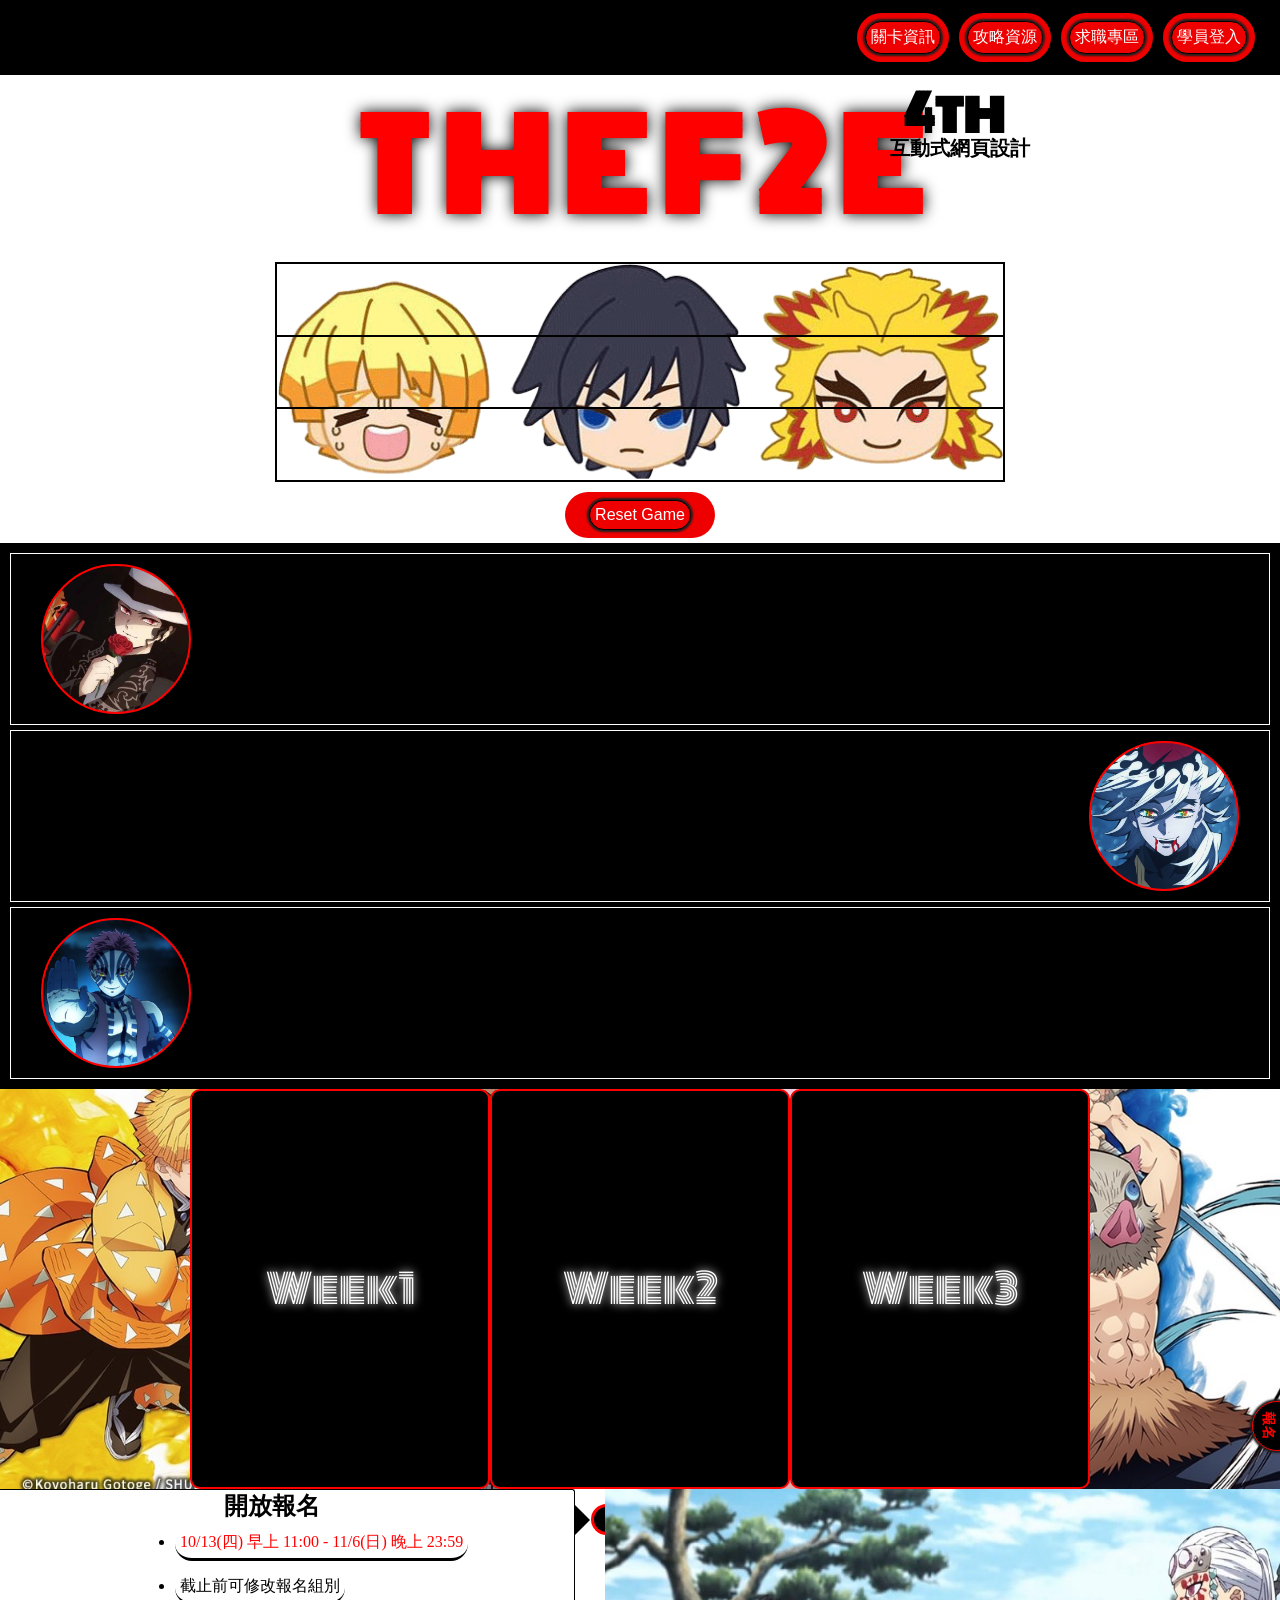
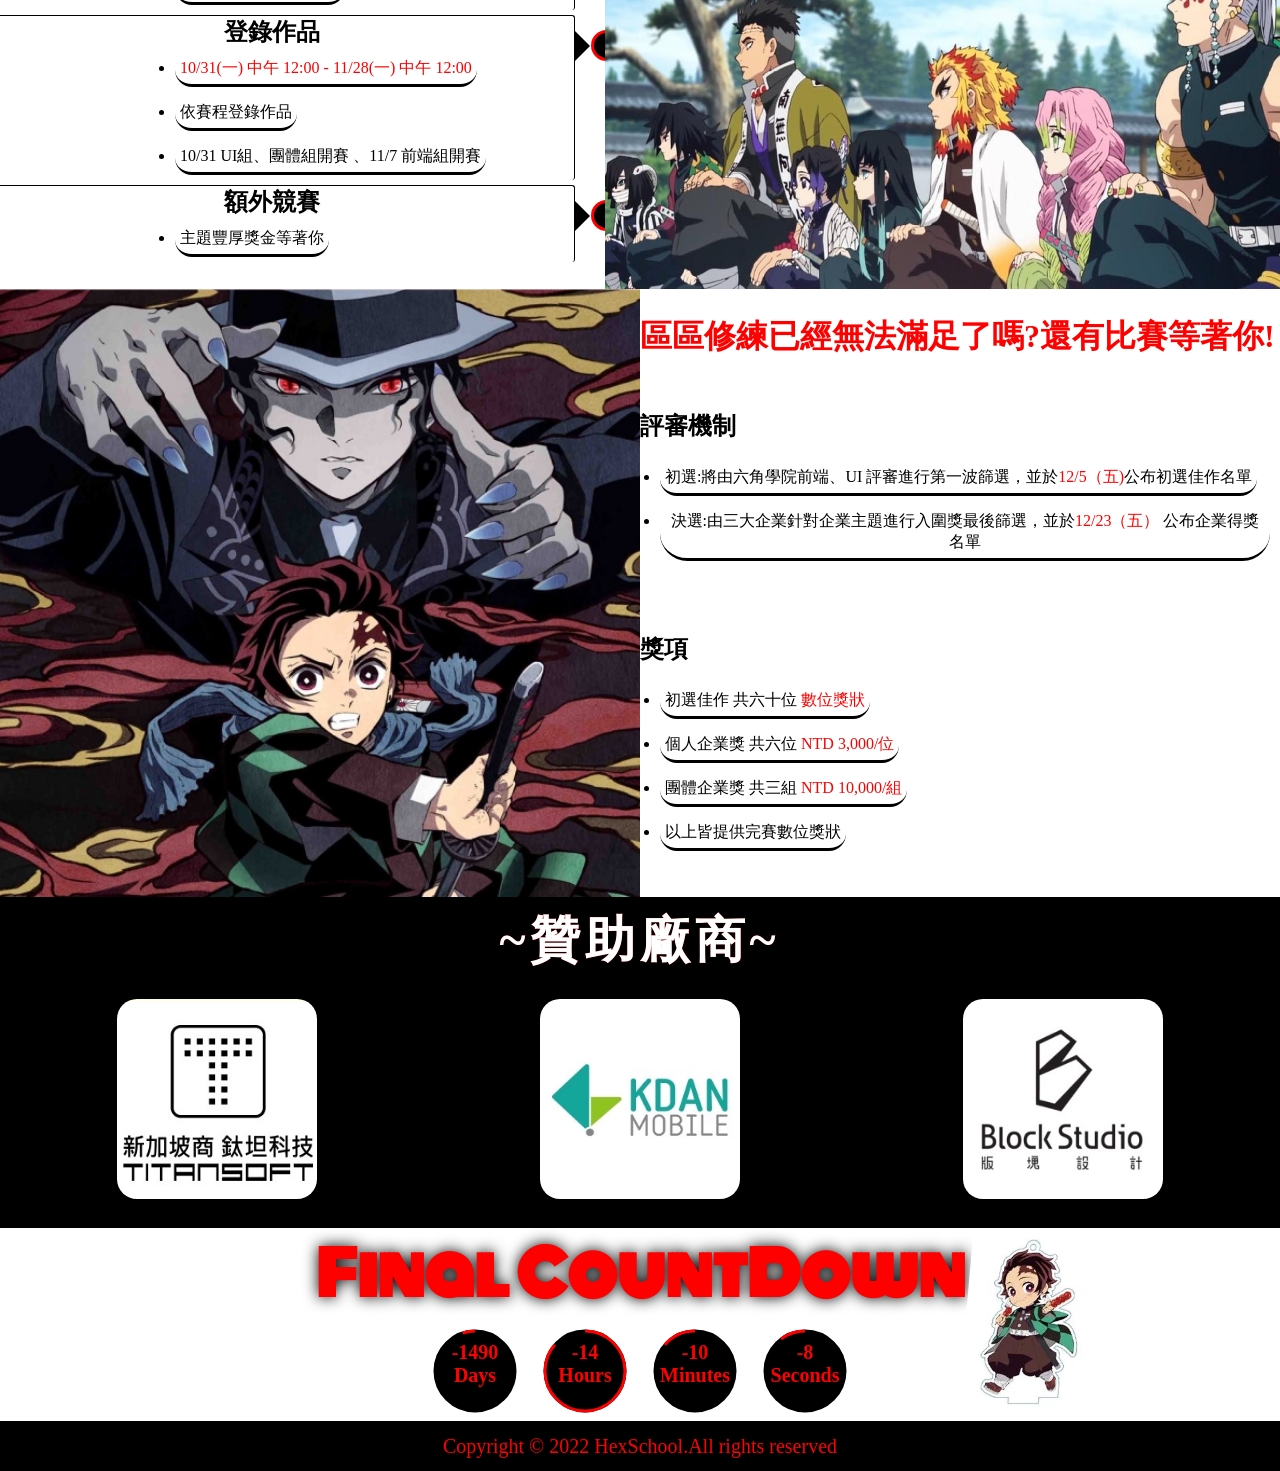
==== theF2e/index.html @ d6f0959e "newVersion" ====
<!DOCTYPE html>
<html lang="en">
<head>
  <meta charset="UTF-8">
  <meta http-equiv="X-UA-Compatible" content="IE=edge">
  <meta name="viewport" content="width=device-width, initial-scale=1.0">
  <link rel="preconnect" href="https://fonts.googleapis.com">
  <link rel="preconnect" href="https://fonts.gstatic.com" crossorigin>
  <link href="https://fonts.googleapis.com/css2?family=Monoton&display=swap" rel="stylesheet">
  <link rel="stylesheet" href="./deskTop.css">
  <link rel="stylesheet" href="./phone.css">
  <title>Document</title>
</head>
<div class="nav">
  <div class="nav-ul">
    <ul>
      <li><button>關卡資訊</button></li>
      <li><button>攻略資源</button></li>
      <li><button>求職專區</button></li>
      <li><button>學員登入</button></li>
    </ul>
  </div>
</div>
<div class="container">
  <h2 class="wave">
    <span>T</span>
    <span>H</span>
    <span>E</span>
    <span>F</span>
    <span>2</span>
    <span>E</span>
  </h2>
  <h3 class="wave-h3">4th</h3>
  <h4 class="wave-h4">互動式網頁設計</h4>
</div>
<div class="gameBox">
  <label for="chk1">
    <input type="checkbox" class="checkbox" id="chk1">
    <i data-chk="chk1"></i>
  </label>
  <label for="chk2">
    <input type="checkbox" class="checkbox" id="chk2">
    <i data-chk="chk1"></i>
  </label>
  <label for="chk3">
    <input type="checkbox" class="checkbox" id="chk3">
    <i data-chk="chk1"></i>
  </label>
</div>
<div class="resetBox">
  <button class="reset">Reset Game</button>
</div>
<div class="containerTwo">
  <div class="talkBox">
    <div class="talkOne"></div>
      <h5 class="txtOne" >
        <span>羨</span> 
        <span>慕</span>
        <span>別</span> 
        <span>人</span> 
        <span>的</span> 
        <span>酷</span> 
        <span>酷</span> 
        <span>網</span> 
        <span>頁</span> 
        <span>動</span> 
        <span>畫</span> 
        <span>?</span>
      </h5>
      <span class="timeRightOne">12:35</span>
  </div>
  <div class="talkBoxTwo">
    <span class="timeRightTwo">12:40</span>
    <h5 class="txtTwo" >
      <span>滿</span> 
      <span>足</span>
      <span>不</span> 
      <span>了</span> 
      <span>同</span> 
      <span>事</span> 
      <span>的</span> 
      <span>許</span> 
      <span>願</span> 
      <span>?</span> 
    </h5><div class="talkTwo"></div>  
  </div>
  <div class="talkBoxThree">
    <div class="talkThree"></div>
    <h5 class="txtThree">
      <span>動</span>
      <span>畫</span>
      <span>技</span>
      <span>能</span>
      <span>樹</span>
      <span>太</span>
      <span>雜</span>
      <span>無</span>
      <span>法</span>
      <span>下</span>
      <span>手</span>
      <span>?</span>
      </h5>
      <span class="timeRightThree">12:45</span>
  </div>
</div>
<div class="containerFour">
    <div class="cardContainer">
      <div class="cover">
        Week1
      </div>
      <div class="back">
        <h4>The F2e 活動網站設計</h4>
        <p>標籤:視差滾動</p>
        <p>贊助商:版塊設計</p>
      </div>
    </div>
    <div class="cardContainer">
      <div class="cover">
        Week2
      </div>
      <div class="back">
        <h4>今晚，我想來點點簽</h4>
        <p>標籤:Canvas</p>
        <p>贊助商:凱鈿行動科技</p>
      </div>
    </div>

    <div class="cardContainer">
      <div class="cover">
        Week3
      </div>
      <div class="back">
        <h4>Scrum新手村</h4>
        <p>標籤:Js Draggable</p>
        <p>贊助商:鈦坦科技</p>
      </div>
    </div>
</div>
<div class="containerFive">
  <div class="fiveBox">
    <div class="imgBox"><img src="./img/ea6580.jpg" alt=""></div>
    <div class="fiveTimeLine">
      <div class="fiveContainer fiveRight">
        <div class="fiveContent">
          <h3>開放報名</h3>
          <ul>
            <li><span>10/13(四) 早上 11:00 - 11/6(日) 晚上 23:59</span></li>
            <li>截止前可修改報名組別</li>
          </ul>
        </div>
      </div>
      <div class="fiveContainer fiveRight">
        <div class="fiveContent">
          <h3>登錄作品</h3>
          <ul>
            <li><span> 10/31(一) 中午 12:00 - 11/28(一) 中午 12:00</span></li>
            <li>依賽程登錄作品</li>
            <li>10/31 UI組、團體組開賽 、11/7 前端組開賽 </li>
          </ul>
        </div>
      </div>
      <div class="fiveContainer fiveRight">
        <div class="fiveContent">
          <h3>額外競賽</h3>
          <ul>
            <li>主題豐厚獎金等著你</li>
          </ul>
        </div>
      </div>

    </div>
  </div>
</div>
<div class="containerSix">
  <div class="sixBox">
    <img src="./img/5111.png" alt="">
    <div class="sixTitle">
      <h2>區區修練已經無法滿足了嗎?還有比賽等著你!</h2>
      <div class="sixBoxTitle">
        <h3>評審機制</h3>
        <ul>
          <li>初選:將由六角學院前端、UI 評審進行第一波篩選，並於<span>12/5（五)</span>公布初選佳作名單</li>
          <li>決選:由三大企業針對企業主題進行入圍獎最後篩選，並於<span>12/23（五）</span> 公布企業得獎名單</li>
        </ul>
      </div>
      <div class="sixBoxTitleTwo">
        <h3>獎項</h3>
        <ul>
          <li>初選佳作 共六十位 <span> 數位獎狀</span> </li>
          <li>個人企業獎 共六位 <span> NTD 3,000/位</span> </li>
          <li>團體企業獎 共三組 <span> NTD 10,000/組</span> </li>
          <li>以上皆提供完賽數位獎狀</li>
        </ul>
      </div>
    </div>
    
  </div>
  
</div>
<div class="containerSeven">
  <h2 class="SevenH2">~贊助廠商~</h2>
  <div class="box">
    <div class="cardBox1">
      <!-- <h5>鈦坦科技</h5> -->
      <div class="smallCard1"><a href="https://titansoft.com/tw"><img src="./img/167.jpg" alt=""></a></div>
    </div>
    <div class="cardBox2">
      <div class="smallCard2"><a href="https://www.kdanmobile.com/zh-tw/aboutus"><img src="./img/168.jpg" alt=""></a></div>
    </div>
    <div class="cardBox3">
      <div class="smallCard3"><a href="https://blockstudio.tw/"><img src="./img/166.jpg" alt=""></a></div>
    </div>
  </div>
</div>
<div class="containerEight">
  <h2 class="eightH2">Final CountDown</h2>
  <div class="time">
    <div class="circle">
      <svg>
        <circle cx="50" cy="50" r="40" stroke="#000" stroke-width="3" fill="#000"></circle>
        <circle cx="50" cy="50" r="40" stroke="#ff0000" stroke-width="3" fill="#000" id="dd"></circle>
      </svg>
      <div class="days" id="timeTotol" ></div>
    </div>
    <div class="circle">
      <svg>
        <circle cx="50" cy="50" r="40" stroke="#000" stroke-width="3" fill="#000"></circle>
        <circle cx="50" cy="50" r="40" stroke="#ff0000" stroke-width="3" fill="#000" id="hh"></circle>
      </svg>
      <div class="hours" id="timeTotol" ></div>
    </div>
    <div class="circle">
      <svg>
        <circle cx="50" cy="50" r="40" stroke="#000" stroke-width="3" fill="#000"></circle>
        <circle cx="50" cy="50" r="40" stroke="#ff0000" stroke-width="3" fill="#000" id="mm"></circle>
      </svg>
      <div class="minutes" id="timeTotol" ></div>
    </div>
    <div class="circle">
      <svg>
        <circle cx="50" cy="50" r="40" stroke="#000" stroke-width="3" fill="#000"></circle>
        <circle cx="50" cy="50" r="40" stroke="#ff0000" stroke-width="3" fill="#000" id="ss"></circle>
      </svg>
      <div class="seconds" id="timeTotol" ></div>
    </div>
  </div>
  <div class="eightImg"></div>
  <div class="signUp"><button><a href="">註冊報名</a></button></div>
</div>
<div class="container-foot"><span>Copyright © 2022 HexSchool.All rights reserved</span></div>
<body>
  <script src="index.js"></script>
</body>
</html>
---- theF2e/deskTop.css ----
*{
  padding: 0;
  margin: 0;
  box-sizing: border-box;
  border: 0;
}
/*nav */
.nav{
  background: rgb(0, 0, 0);
  width: 100%;
}
/* 清除浮動 */
.nav::after{
 content: '';
 display: table;
 clear: both;

}
.nav-ul{
  width: 35%;
  float: right;
  padding: 8px;
}
ul{
  width: 100%;
  display: flex;
  justify-content: center;
  align-items: center;
}
li{
  background: #ee0000;
  padding: 5px;
  list-style: none;
  text-align: center;
  margin: 5px;
  border-radius: 50px;
}
button{
  font-size: 16px;
  background: #ee0000;
  padding: 5px;
  margin: 3px;
  color: white;
  border: #000 1px solid;
  border-radius: 50px;
  cursor: pointer;
  box-shadow: 0px 0px 2px 2px rgb(31, 31, 31);
  outline: none;
}
button:hover{
  background: #ff0000;
}
button:active{
  background: #ff0000;
  box-shadow: 0px 0px 3px 3px rgb(40, 40, 40);
  transform: translateY(1px);
}
/* title */
.container{
  position: relative;
  width: 100%;
  display: flex;
  justify-content: center;
  align-items: center;
}
.wave{
  font-size: 120px;
  font-family: 'Monoton', cursive;
  text-align: center;
  color: #ff0000;
  text-shadow: 0px 0px 15px #000;
}
.wave-h3{
  position: absolute;
  right: 275px;
  top: 0px;
  font-size: 50px;
  font-family: 'Monoton', cursive;
  color: #000;
}
.wave-h4{
  position: absolute;
  top: 60px;
  right: 250px;
  font-family: cursive;
  font-size: 20px;
  color: #000;
}

.wave span{
  animation: title 4s  linear infinite;
}
.wave span:nth-child(1){
  animation-delay:0s;
}
.wave span:nth-child(2){
  animation-delay:0.25s;
}
.wave span:nth-child(3){
  animation-delay:0.5s;
}
.wave span:nth-child(4){
  animation-delay:0.75s;
}
.wave span:nth-child(5){
  animation-delay:1s;
}
.wave span:nth-child(6){
  animation-delay:1.25s;
}
@keyframes title{
 0%, 100%{
  /* filter: blur(1px); //filter屬性定義元素（通常是 <img>）的視覺效果（如模糊和飽和度） */
  color: #fff;
  
 }
 5%, 95%{
  /* filter: blur(0px); */
  color: #ff0000;
 }
}
/*gameBox */
.gameBox{
  position: relative;
  margin: 0px auto 10px;
  width: 730px;
  height: 220px;
  display: flex;
  justify-content: center;
  align-items: center;
  flex-direction: column;
  border: 1px solid #000;
}
.gameBox label{
  position: relative;
  width: 100%;
  height: 33.333%;
  border: 1px solid #000;
}
.gameBox label input[type="checkbox"]{
  position: relative;
  z-index: 10;
  /* -webkit-appearance:none; */
  appearance: none; /*改變按鈕和其他控件的外觀，使其類似於原生控件*/
}
.gameBox label i{
  position: absolute;
  top: 0;
  left: 0;
  width: 100%;
  height: 100%;
  background-size: 600px;
}
.gameBox label:nth-child(1) i{
  background: url(./img/5011.png);
  background-size: cover;
  animation: labelRun 0.4s steps(3) infinite ;
}
.gameBox label:nth-child(2) i{
  background: url(./img/5022.png);
  background-size: cover;
  animation: labelRun 0.2s steps(3) infinite;
}
.gameBox label:nth-child(3) i{
  background: url(./img/5033.png);
  background-size: cover;
  animation: labelRun 0.3s steps(3) infinite;
}
@keyframes labelRun{
  0%{
    background-position: 0px;
  }
  100%{
    background-position: 730px;
  }
}

/*  .gameBox label input:checked~i{ //選取有 title 屬性且以空格分隔的一個值等於 select 的元素。 */
/*    animation-play-state: paused; */
/*  } */
.resetBox{
  background: #ee0000;
  width: 150px;
  padding: 5px;
  margin: 5px auto;
  border-radius: 50px;
  display: flex;
  justify-content: center;
  align-items: center;
}

/*container-two */
.containerTwo{
  width: 100%;
  padding: 5px;
  position: relative;
  background: #000;
}

/* talkBox */
.containerTwo .talkBox{
  padding: 10px;
  margin: 5px;
  position: relative;
  display: flex;
  align-items: center;
  border: 1px #fff solid;
}
.containerTwo .talkBox .talkOne{
  width: 150px;
  height: 150px;
  background: url(./img/d1a52.jpg) no-repeat center center;
  background-size: cover;
  border-radius: 50%;
  border: #ff0000 2px solid;
  display: inline-block;
  margin: auto 20px;
}

.txtOne{
  margin: auto 10px;
  font-size: 3rem;
  position: relative;
}
.txtOne span{
  color: #fff;
  display: inline-block;
  overflow: hidden;
  width: 0ch;
  animation: textIn 0.1s ease-in-out forwards;
  animation-delay: var(--delay);
}
@keyframes textIn {
  from{
    width: 0ch;
  }
  to{
    width: 2ch;
  }
}
.timeRightOne{
  position: absolute;
  right: 20px;
  bottom: 20px;
  color: #fff;
  font-size: 20px;
  font-weight: bold;
}
/*talkBoxTwo */
.containerTwo .talkBoxTwo{
  padding: 10px;
  margin: 5px;
  position: relative;
  display: flex;
  align-items: center;
  justify-content: end;
  border: 1px #fff solid;
  
}
.containerTwo .talkBoxTwo .talkTwo{
  width: 150px;
  height: 150px;
  background: url(./img/d1a53.jpg) no-repeat center center;
  background-size: cover;
  border-radius: 50%;
  border: #ff0000 2px solid;
  display: inline-block;
  margin: auto 20px;
}

.txtTwo{
  margin: auto 10px;
  font-size: 3rem;
  position: relative;
  display: none;
}
.txtTwo span{
  color: #fff;
  display: inline-block;
  overflow: hidden;
  width: 0ch;
  animation: textInTwo 0.1s ease-in-out forwards;
  animation-delay: var(--delayTwo);
}
@keyframes textInTwo {
  from{
    width: 0ch;
  }
  to{
    width: 2ch;
  }
}
.timeRightTwo{
  position: absolute;
  left:20px;
  bottom: 20px;
  color: #fff;
  font-size: 20px;
  font-weight: bold;
}
/*talkBoxThree */
.containerTwo .talkBoxThree{
  padding: 10px;
  margin: 5px;
  position: relative;
  display: flex;
  align-items: center;
  border: 1px #fff solid;
  
}
.containerTwo .talkBoxThree .talkThree{
  width: 150px;
  height: 150px;
  background: url(./img/d1a54.jpg) no-repeat center center;
  background-size: cover;
  border-radius: 50%;
  border: #ff0000 2px solid;
  display: inline-block;
  margin: auto 20px;
}

.txtThree{
  margin: auto 10px;
  font-size: 3rem;
  position: relative;
  display: none;
}
.txtThree span{
  color: #fff;
  display: inline-block;
  overflow: hidden;
  width: 0ch;
  animation: textInThree 0.1s ease-in-out forwards;
  animation-delay: var(--delayThree);
}
@keyframes textInThree {
  from{
    width: 0ch;
  }
  to{
    width: 2ch;
  }
}
.timeRightThree{
  position: absolute;
  right: 20px;
  bottom: 20px;
  color: #fff;
  font-size: 20px;
  font-weight: bold;
}

/*container-Four */
.containerFour{
  position: relative;
  width: 100%;
  display: flex;
  justify-content: center;
  align-items: center;
  background: url(./img/2022.jpg) no-repeat center center;
  background-size: cover;
}
.cardContainer{
  width: 300px;
  height: 400px;
  position: relative;
  perspective: 1000px;
}
.cover,.back{
  width: 100%;
  height: 100%;
  position: absolute;
  backface-visibility: hidden;
  transition: transform .25s ease-in-out;
  display: flex;
  justify-content: center;
  align-items: center;
  border-radius: 10px;
  text-shadow: 0px 0px 10px #fff;
  color: #fff;
}
.cover{
  background: #000;
  border: #ff0000 2px solid;
  font-size: 40px;
  font-family: 'Monoton', cursive;
}

.back{
  position: relative;
  flex-direction: column;
  border: #000 2px solid;
  text-shadow: none;
  background: #c91b1b;
}
.back h4{
  font-size: 28px;
  padding: 5px;
  margin: 5px auto;
}
.back p{
  font-size: 24px;
  padding: 5px;
}

/*container-five */
.containerFive{
  width: 100%;
  position: relative;
  background: #fff;
}

.containerFive .fiveBox{
  width: 100%;
  height: 100%;
  display: flex;
  flex-direction: row-reverse;
 }
.containerFive .fiveBox .imgBox{
 position: relative;
 width: 100%;
 height: 100%;
}
.containerFive .fiveBox .imgBox img{
  position: relative;
  display: block;
  width: 675px;
  height: 400px;
  z-index: 2;
 }
 .fiveTimeLine{
  position: relative;
  width: 100%;
  margin: 0 auto;
 }
 .fiveTimeLine::after{
  content: '';
  position: absolute;
  width: 6px;
  background-color: #000;
  top: 0;
  bottom: 0;
  left: 50%;
  margin-left: 335px;
 }
 .fiveContainer{
  position: relative;
  padding-bottom: 5px;
  width: 100%;
  display: flex;
  justify-content: end;
 }
 .fiveContainer::after{
  content: '';
  position: absolute;
  width: 25px;
  height: 25px;
  right: -17px;
  top: 15px;
  background-color: #000;
  border: 3px solid #ff0000;
  border-radius: 50%;
  z-index: 1;
 }
 .fiveRight{
  left: 0%;
 }
 .fiveRight::before{
  content: '';
  height: 0;
  position: absolute;
  top: 16px;
  width: 0;
  z-index: 1;
  right: 15px;
  border-top: 15px solid transparent;
  border-bottom: 15px solid transparent;
  border-left: 15px solid #000;
 }
 .fiveContent{
  width: 100%;
  position: relative;
  right: 30px;
  border-radius: 3px;
  border-top: 1px #000 solid;
  border-right: 1px #000 solid;
  display: flex;
  justify-content: end;
  align-items: center;
  flex-direction: column;
 }
 .fiveContent h3{
  width: 100%;
  font-size: 24px;
  font-weight: bolder;
  text-align: center;
 }
 .fiveContent ul{
   position: relative;
   width: 100%;
   display: flex;
   justify-content: start;
   align-items: flex-start;
   flex-direction: column;
 }
 .fiveContent ul li{
   background: none;
   position: relative;
   left: 200px;
   list-style-type: disc;
   border-bottom: #000 3px solid;
   font-size: 1rem;
 }
 .fiveContent span{
  color: #ff0000;
 }

/*container-six */
.containerSix{
  position: relative;
  width: 100%;
}
.containerSix h2{
  color: #ff0000;
  font-size: 32px;
  font-family: cursive;
}
.sixBox{
  width: 100%;
  height: 100%;
  display: flex;
  justify-content: start;
}
.containerSix .sixBox img{
  width: 100%;
  height: 100%;
  display: block;
}
.sixTitle{
  width: 100%;
  display: flex;
  justify-content: space-around;
  flex-direction: column;
}
.sixTitle span{
  color: #ff0000;
}
.sixTitle h3,.sixBoxTitleTwo h3{
  width: 100%;
  font-size: 24px;
  font-weight: bolder;
}

.sixTitle ul,.sixBoxTitleTwo ul{
  width: 100%;
  margin: 5px;
  padding: 10px;
  display: flex;
  justify-content: start;
  align-items: start;
  flex-direction: column;
  flex-wrap: wrap;
  
}

.sixTitle ul li,.sixBoxTitleTwo ul li{
  list-style: disc;
  background: #ffffff;
  padding: 5px;
  margin: 5px;
  border-bottom: #000 3px solid;
  font-size: 1rem;
}

/* container-seven */
.containerSeven{
  position: relative;
  padding: 5px;
  width: 100%;
  background: #000;
  display: flex;
  justify-content: center;
  align-items: center;
  flex-direction: column;
}
.SevenH2{
  position: relative;
  margin: 5px;
  color: transparent;
  /* background: url(../dist/img/istockphoto.jpg) no-repeat center center; */
  /* background-size: cover; */
  background: #ff0000;
  -webkit-background-clip: text;
  background-clip: text;
  font-size: 50px;
  font-family: cursive;
  letter-spacing: 0.3rem;
}
.SevenH2::after{
  content: "~贊助廠商~";
  position: absolute;
  left: 0;
  top: 0;
  color: #ffffff;
  /*  -webkit-clip-path: ellipse(55px 55px at 0% 50%); // ellipse 橢圓形 */
  /* clip-path: ellipse(55px 55px at 0% 50%); // 值為 ( X 、Y 軸半徑 at 圓心座標 ) */
  animation: spotLight 3s infinite;
}
@keyframes spotLight{
  0%{
    -webkit-clip-path: ellipse(40px 40px at 0% 50%);
    clip-path: ellipse(40px 40px at 0% 50%);
  }
  50%{
    -webkit-clip-path: ellipse(40px 40px at 100% 50%);
    clip-path: ellipse(40px 40px at 100% 50%);
  }
  100%{
    -webkit-clip-path: ellipse(40px 40px at 0% 50%);
    clip-path: ellipse(40px 40px at 0% 50%);
  }
}
.containerSeven .box{
  width: 100%;
  display: flex;
  justify-content: center;
  align-items: center;
}
.cardBox1,.cardBox2,.cardBox3{
  width: 100%;
  height: 100%;
  margin: 10px auto;
  padding: 5px;
  text-align: center;
}
.smallCard1,.smallCard2,.smallCard3{
  width: 100%;
  background:no-repeat center center;
  background-size: 50%;
  margin: 5px auto;
}
.smallCard1 img,.smallCard2 img,.smallCard3 img{
  width: 200px;
  height: 200px;
  border-radius: 10%;
}
.smallCard1 img:hover,.smallCard2 img:hover,.smallCard3 img:hover{
  transform: scale(1.05);
}
/* container-eight */
.containerEight{
  position: relative;
  width: 100%;
  background: #fff;
}
.eightH2{
  font-size: 60px;
  font-family: 'Monoton', cursive;
  text-align: center;
  color: #ff0000;
  text-shadow: 0px 0px 15px #000;
}
.time{
  position: relative;
  color: #ff0000;
  display: flex;
  justify-content: center;
  align-items: center;
}
.time .circle{
  position: relative;
  margin: auto 5px;
  display: flex;
  justify-content: center;
  align-items: center;
  flex-direction: column;
  font-size: 20px;
  font-weight: bold;
}
#timeTotol{
  position: absolute;
  text-align: center;
  top: 20px;
}
.time .circle svg{
  position: relative;
  width: 100px;
  height: 100px;
  transform: rotate(270deg);
}
.time .circle svg circle{
  width: 100%;
  height: 100%;
 
}
.time .circle svg circle:nth-child(2){
  stroke-dasharray: 260;
}
.circleDays{
  position: absolute;
  top: 30px;
}
.eightImg{
  position: absolute;
  top: -30px;
  right: 150px;
  background: url(./img/504.png) no-repeat center center;
  background-size: 65%;
  width: 200px;
  height: 260px;
  transform: skew(-5deg,-0deg);
  animation: Cartoon 5s infinite ease-in-out alternate;
}
@keyframes Cartoon {
  0%{
    right: -10px;
  }
  100%{
    right: 150px;
  }
}
.signUp button{
  position: absolute;
  width: 50px;
  height: 50px;
  top: -1430px;
  z-index: 1;
  font-size: 14px;
  background: #000;
  border: #ff0000 1px solid;
  text-align: center;
  animation: button 3s infinite linear;
}
@keyframes button{
  0%{
    box-shadow: 0px 0px 5px 5px #fff;
  }
  100%{
    box-shadow: 0px 0px 3px 3px #000;
  }
}
.signUp button a{
  text-decoration: none;
  color: #ff0000;
  font-size: 14px;
  font-weight: bold;
}
.animate-stars{
  right: -25px;
  display: block;
  transform: rotate(90deg);
}
.animate-end{
  right: 10px;
  display: block;
  transform: rotate(0deg);
}
/* container-foot */
.container-foot{
  width: 100%;
  height: 50px;
  text-align: center;
  line-height:50px;
  background: #000;
  color: #ff0000;
  font-size: 20px;
}
---- theF2e/phone.css ----
@media screen and (max-width: 500px){ 
  /* nav */
  .nav-ul{
    width: 100%;
    padding: 3px;
  }
  ul{
    padding: 5px;
    
  }
  li{
    padding: 3px;
    margin: 3px 10px;
    box-shadow: 0px 0px 8px 1px #fff;
  }
  button:hover{
    background: transparent;
  }
  button:active{
    background: transparent;
  }
  
  /* title */
  .wave{
    font-size: 90px;
  }
  .wave-h3{
    right: 15px;
    top: 105px;
    font-size: 20px;
    font-family: cursive;
  }
  .wave-h4{
    text-align: center;
    top: 105px;
    right: 0px;
    left: 0;
    margin: auto;
    font-family: cursive;
    font-size: 18px;
  }
  .wave-h4::before{
    content: '--';
  }
  .wave-h4::after{
    content: '--';
  }

  /* gameBox */
  .gameBox{
    margin: 5px auto 10px;
    padding: 5px;
    width: 480px;
    height: 225px;
    border: 0px solid #000;
  }
  .gameBox label:nth-child(1) i{
    background: url(./img/50111.png);
    background-size: cover;
    animation: labelRun 0.4s steps(2) infinite ;
  }
  .gameBox label:nth-child(2) i{
    background: url(./img/50222.png);
    background-size: cover;
    animation: labelRun 0.2s steps(2) infinite;
  }
  .gameBox label:nth-child(3) i{
    background: url(./img/50333.png);
    background-size: cover;
    animation: labelRun 0.3s steps(2) infinite;
  }
  @keyframes labelRun{
    0%{
      background-position: 0px;
    }
    100%{
      background-position: 480px;
    }
  }

  /* container-two */
  .containerTwo .talkBox .talkOne{
    width: 100px;
    height: 100px;
  }
   /* talkBox */
  .txtOne{
    margin: auto 5px;
    font-size: 1rem;
  }
  .timeRightOne{
    font-size: 16px;
  }

  /* talkBoxTwo */
  .containerTwo .talkBoxTwo .talkTwo{
    width: 100px;
    height: 100px;
  }
  .txtTwo{
    margin: auto 5px;
    font-size: 1rem;
  }
  .timeRightTwo{
    font-size: 16px;
  }

  /* talkBoxThree */
  .containerTwo .talkBoxThree .talkThree{
    width: 100px;
    height: 100px;
  }
  .txtThree{
    margin: auto 5px;
    font-size: 1rem;
  }
  .timeRightThree{
    font-size: 16px;
  }

  /* container-Four */
  .cardContainer{
    width: 150px;
    height: 250px;
  }
  .cover{
    font-size: 28px;
  }
  .back{
    border: #000 2px solid;
  }
  .back h4{
    font-size: 20px;
    text-align: center;
    padding: 3px;
    margin: 5px auto;
  }
  .back p{
    font-size: 16px;
    padding: 3px;
  }

  /* container-five */
  .containerFive .fiveBox{
    flex-direction: column;
   }
  .containerFive .fiveBox .imgBox img{
    display: none;
   }
   .fiveTimeLine::after{
    display: none;
   }
   .fiveContainer::after{
    display: none;
   }
   .fiveRight::before{
   display: none;
   }
   .fiveContent{
    right: 0px;
    border-right: 0px;
    padding: 3px;
   }
   .fiveContent ul{
    padding: 0px;
   }
   .fiveContent ul li{
     left: 100px;
     border-radius: 0px;
   }
   /* container-six */
   .sixBox{
    display: flex;
    flex-direction: column;
  }
  .containerSix h2{
    font-size: 24px;
    margin-bottom: 5px;
  }
  .sixBoxTitle,.sixBoxTitleTwo{
    margin-top: 3px;
    padding: 5px;
    border-top: 1px #000 solid;
  }
  .sixTitle h3,.sixBoxTitleTwo h3{
    text-align: center;
  }
  .sixTitle ul,.sixBoxTitleTwo ul{
    width: 100%;
    margin: 0px;
    padding: 3px;
  }
  .sixTitle ul li,.sixBoxTitleTwo ul li{
    position: relative;
    border-radius: 0px;
    left: 15px;
  }

  /* container-seven */
  .smallCard1 img,.smallCard2 img,.smallCard3 img{
    width: 100%;
    height: 100%;
  }
  /* container-eight */
  .eightImg{
    display: none;
  }
}
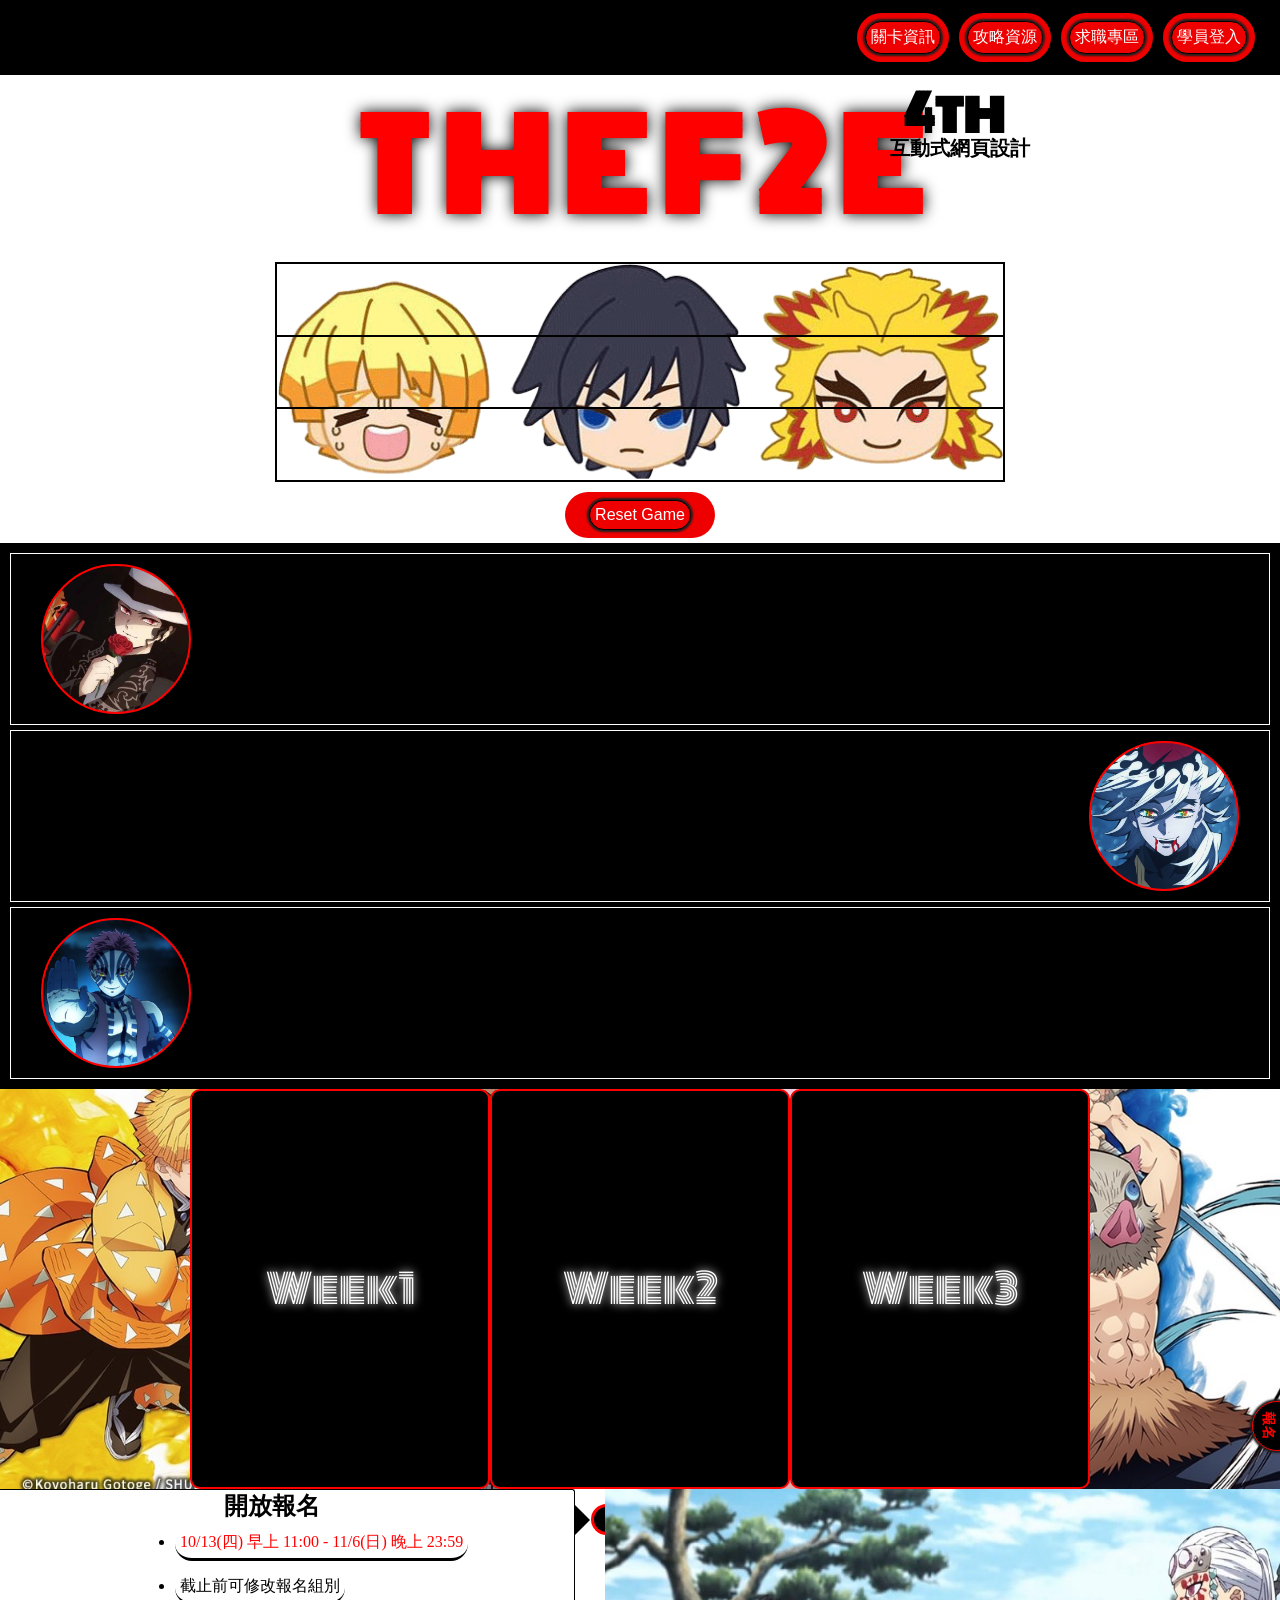
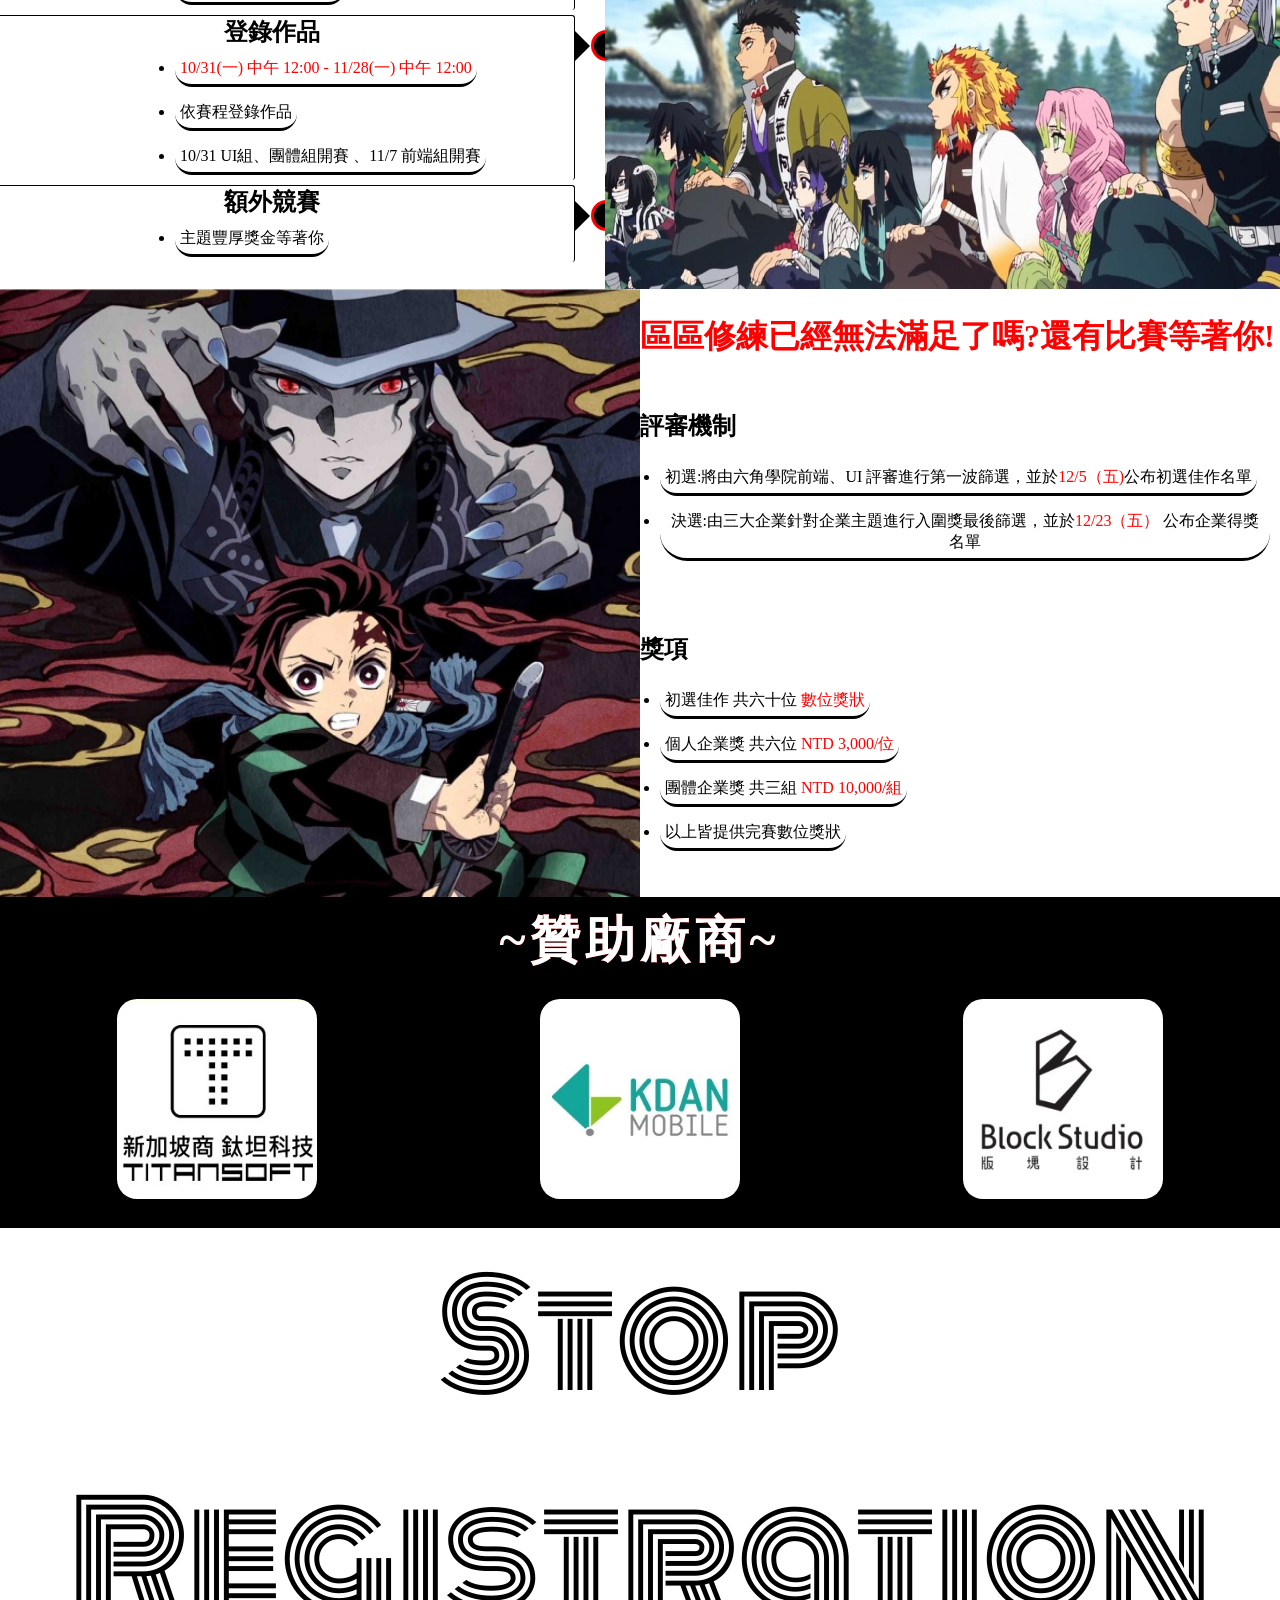
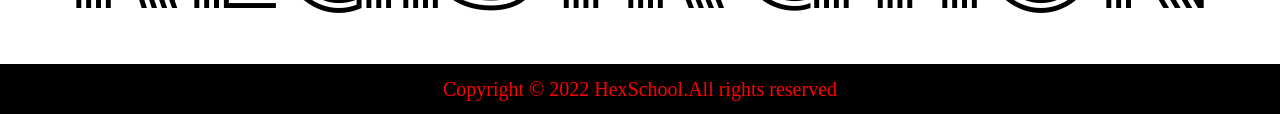
==== commit 6e117fe9: "version2" ====
--- a/theF2e/index.html
+++ b/theF2e/index.html
@@ -9,7 +9,7 @@
   <link href="https://fonts.googleapis.com/css2?family=Monoton&display=swap" rel="stylesheet">
   <link rel="stylesheet" href="./deskTop.css">
   <link rel="stylesheet" href="./phone.css">
-  <title>Document</title>
+  <title>2022Y-The F2e</title>
 </head>
 <div class="nav">
   <div class="nav-ul">
@@ -201,7 +201,6 @@
   <h2 class="SevenH2">~贊助廠商~</h2>
   <div class="box">
     <div class="cardBox1">
-      <!-- <h5>鈦坦科技</h5> -->
       <div class="smallCard1"><a href="https://titansoft.com/tw"><img src="./img/167.jpg" alt=""></a></div>
     </div>
     <div class="cardBox2">
--- a/theF2e/deskTop.css
+++ b/theF2e/deskTop.css
@@ -140,7 +140,7 @@
 .gameBox label input[type="checkbox"]{
   position: relative;
   z-index: 10;
-  /* -webkit-appearance:none; */
+  -webkit-appearance:none;
   appearance: none; /*改變按鈕和其他控件的外觀，使其類似於原生控件*/
 }
 .gameBox label i{
@@ -523,7 +523,6 @@
 .containerSix h2{
   color: #ff0000;
   font-size: 32px;
-  font-family: cursive;
 }
 .sixBox{
   width: 100%;
@@ -587,13 +586,10 @@
   position: relative;
   margin: 5px;
   color: transparent;
-  /* background: url(../dist/img/istockphoto.jpg) no-repeat center center; */
-  /* background-size: cover; */
   background: #ff0000;
   -webkit-background-clip: text;
   background-clip: text;
   font-size: 50px;
-  font-family: cursive;
   letter-spacing: 0.3rem;
 }
 .SevenH2::after{
@@ -699,6 +695,13 @@
 .circleDays{
   position: absolute;
   top: 30px;
+}
+.time p{
+  width: 100%;
+  text-align: center;
+  font-size: 140px;
+  font-family: 'Monoton', cursive;
+  color: #000;
 }
 .eightImg{
   position: absolute;
--- a/theF2e/phone.css
+++ b/theF2e/phone.css
@@ -22,7 +22,7 @@
   
   /* title */
   .wave{
-    font-size: 90px;
+    font-size: 80px;
   }
   .wave-h3{
     right: 15px;
@@ -201,6 +201,9 @@
     width: 100%;
     height: 100%;
   }
+  .time p{
+    font-size: 45px;
+  }
   /* container-eight */
   .eightImg{
     display: none;
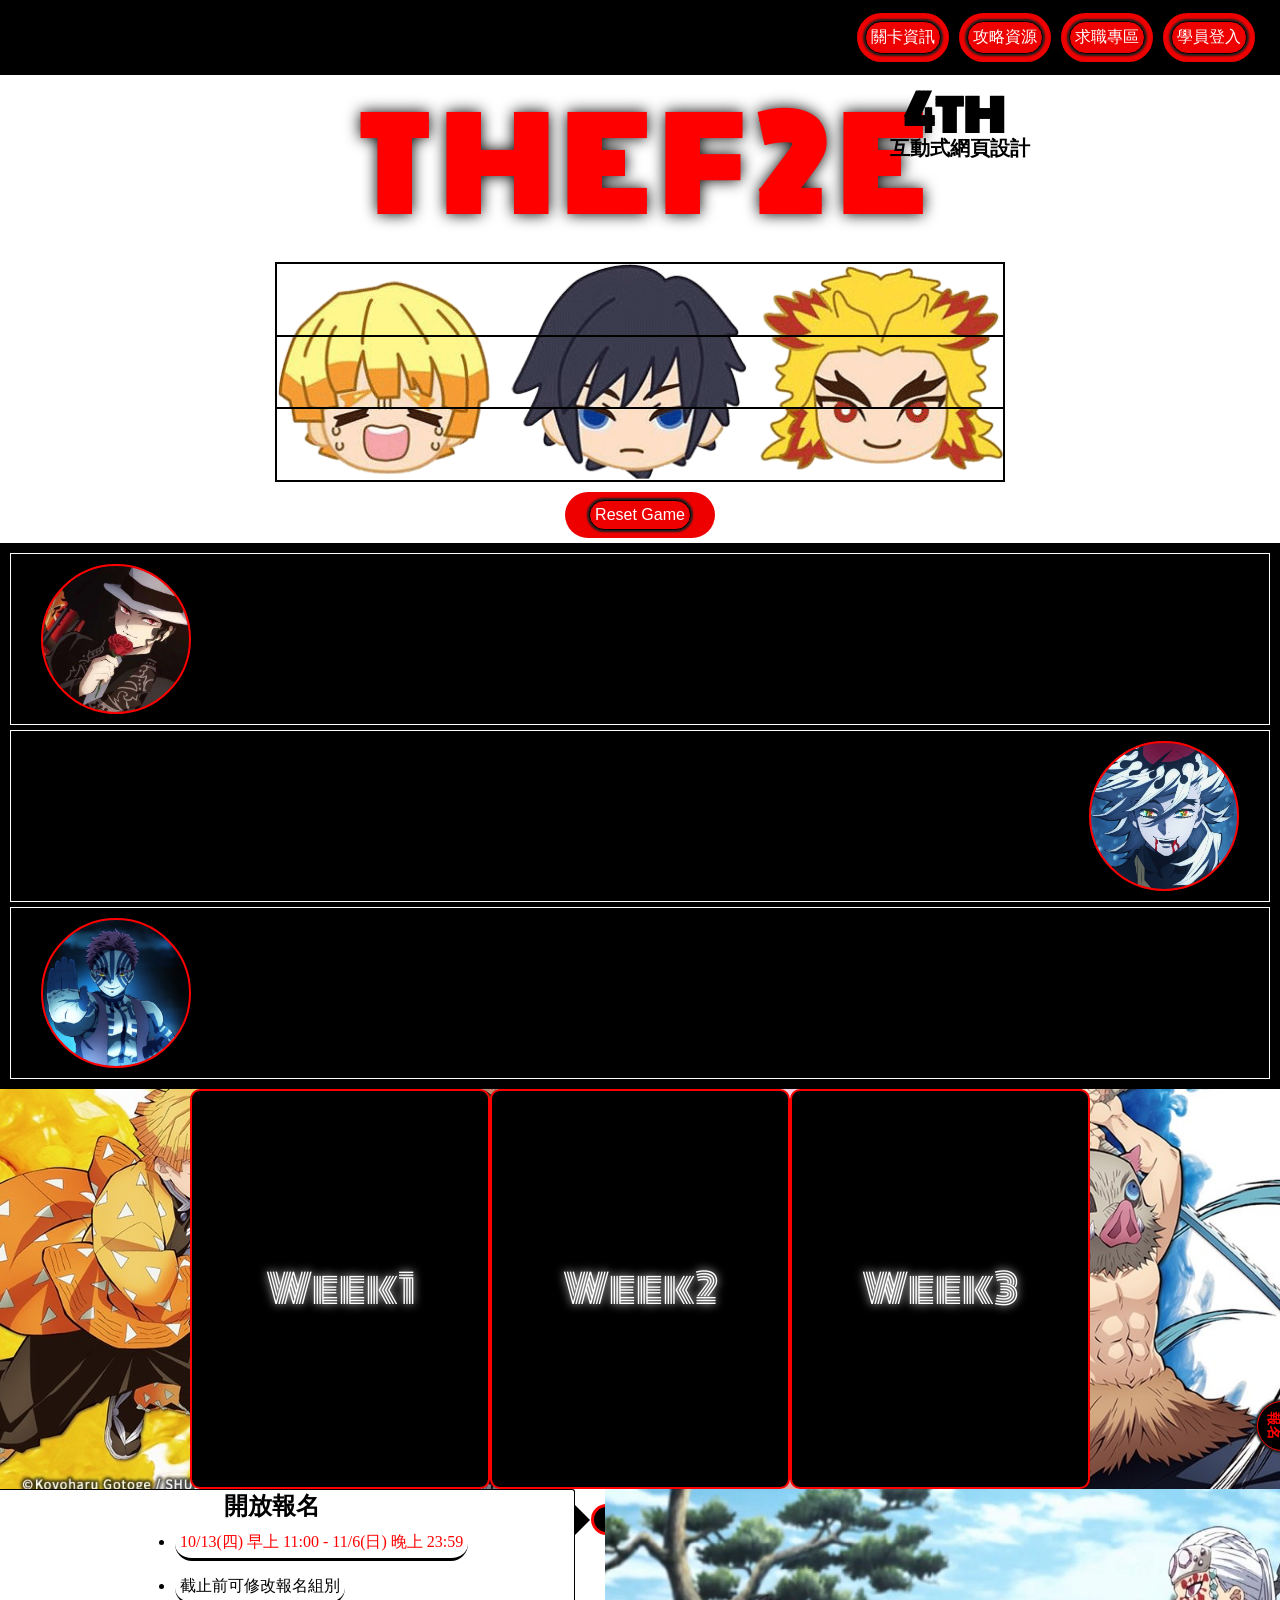
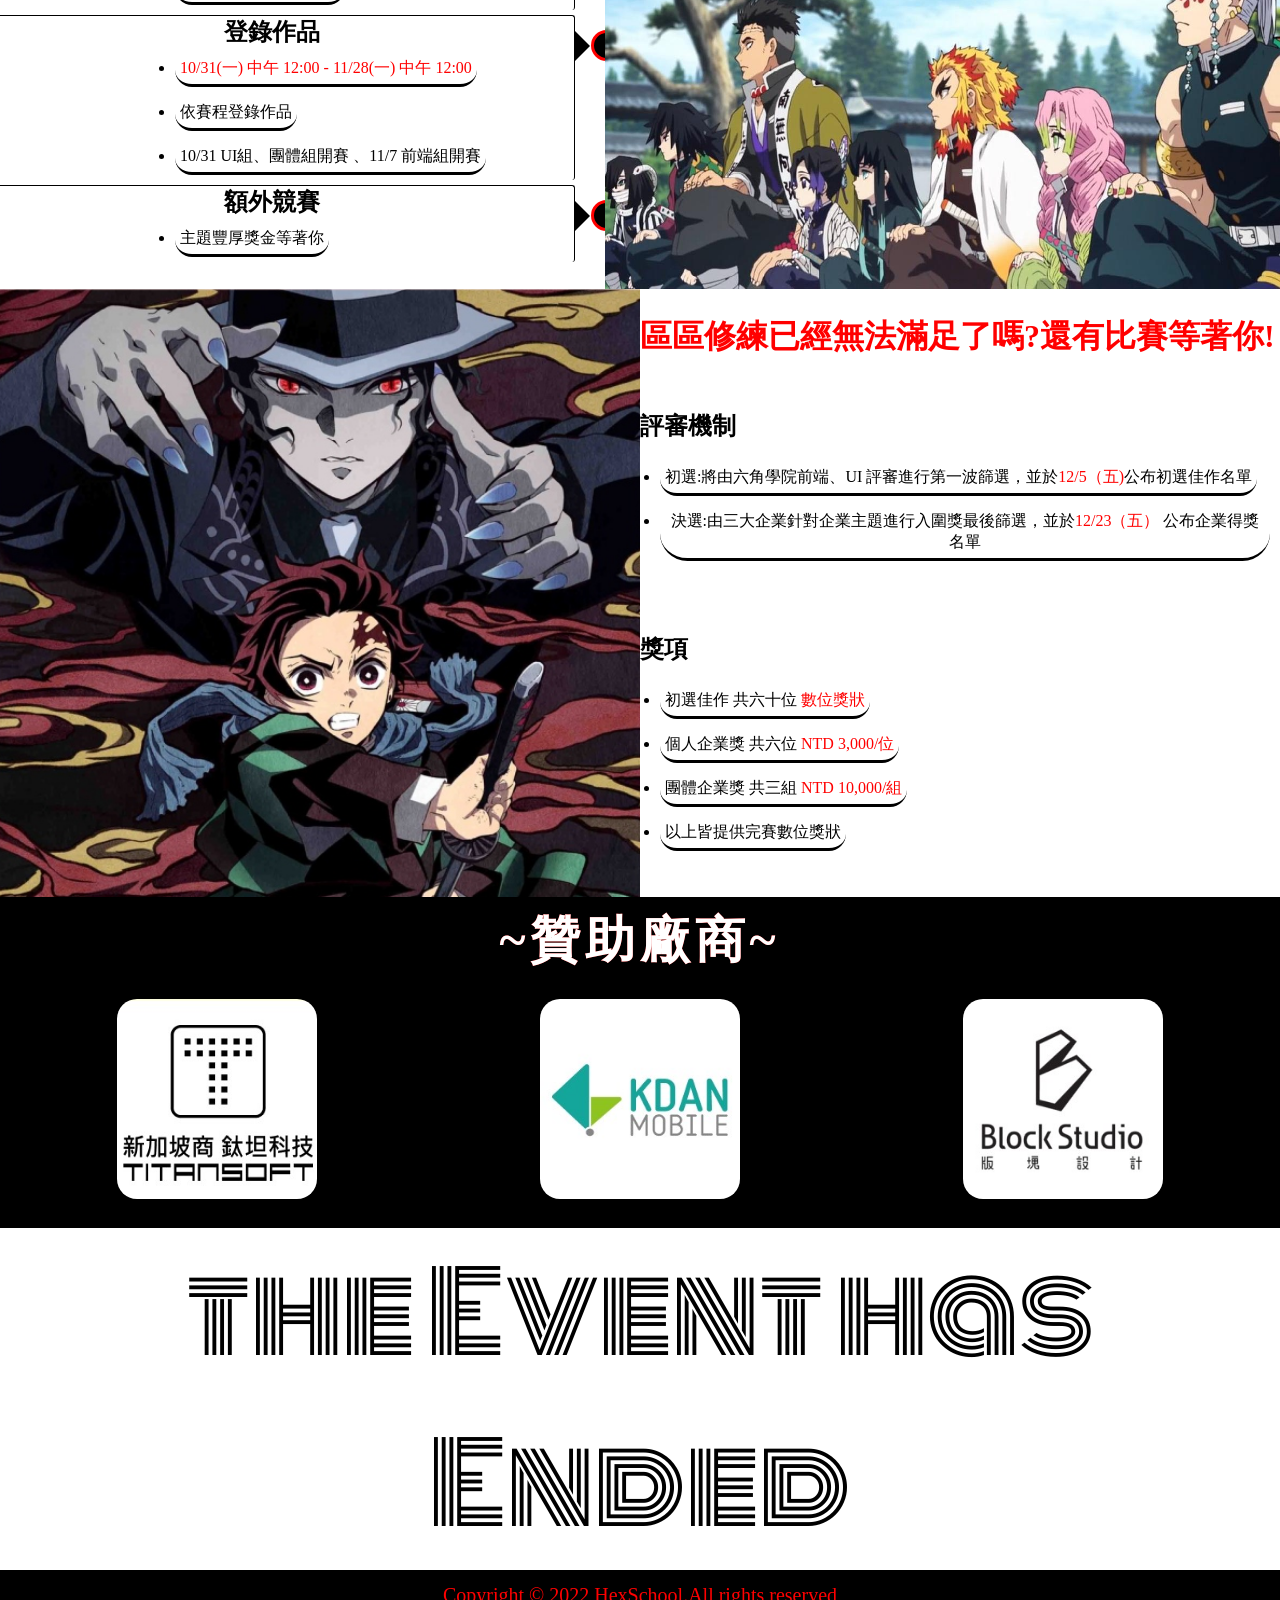
==== commit eac8be50: "new version" ====
--- a/theF2e/index.html
+++ b/theF2e/index.html
@@ -212,7 +212,7 @@
   </div>
 </div>
 <div class="containerEight">
-  <h2 class="eightH2">Final CountDown</h2>
+  <h2 class="eightH2">During The Event</h2>
   <div class="time">
     <div class="circle">
       <svg>
--- a/theF2e/deskTop.css
+++ b/theF2e/deskTop.css
@@ -153,17 +153,17 @@
 }
 .gameBox label:nth-child(1) i{
   background: url(./img/5011.png);
-  background-size: cover;
+  background-size: 100%;
   animation: labelRun 0.4s steps(3) infinite ;
 }
 .gameBox label:nth-child(2) i{
   background: url(./img/5022.png);
-  background-size: cover;
+  background-size: 100%;
   animation: labelRun 0.2s steps(3) infinite;
 }
 .gameBox label:nth-child(3) i{
   background: url(./img/5033.png);
-  background-size: cover;
+  background-size: 100%;
   animation: labelRun 0.3s steps(3) infinite;
 }
 @keyframes labelRun{
@@ -253,7 +253,7 @@
   position: relative;
   display: flex;
   align-items: center;
-  justify-content: end;
+  justify-content: flex-end;
   border: 1px #fff solid;
   
 }
@@ -650,7 +650,7 @@
   background: #fff;
 }
 .eightH2{
-  font-size: 60px;
+  font-size: 68px;
   font-family: 'Monoton', cursive;
   text-align: center;
   color: #ff0000;
@@ -699,7 +699,7 @@
 .time p{
   width: 100%;
   text-align: center;
-  font-size: 140px;
+  font-size: 110px;
   font-family: 'Monoton', cursive;
   color: #000;
 }
@@ -749,7 +749,7 @@
   font-weight: bold;
 }
 .animate-stars{
-  right: -25px;
+  right: -30px;
   display: block;
   transform: rotate(90deg);
 }
--- a/theF2e/phone.css
+++ b/theF2e/phone.css
@@ -13,6 +13,9 @@
     margin: 3px 10px;
     box-shadow: 0px 0px 8px 1px #fff;
   }
+  .nav-ul ul li button{
+    font-size: 20px;
+  }
   button:hover{
     background: transparent;
   }
@@ -22,17 +25,17 @@
   
   /* title */
   .wave{
-    font-size: 80px;
+    font-size: 70px;
   }
   .wave-h3{
     right: 15px;
-    top: 105px;
+    top: 85px;
     font-size: 20px;
     font-family: cursive;
   }
   .wave-h4{
     text-align: center;
-    top: 105px;
+    top: 85px;
     right: 0px;
     left: 0;
     margin: auto;
@@ -50,28 +53,29 @@
   .gameBox{
     margin: 5px auto 10px;
     padding: 5px;
-    width: 480px;
+    /* width: 480px; */
+    width: 100%;
     height: 225px;
     border: 0px solid #000;
   }
   .gameBox label:nth-child(1) i{
     background: url(./img/50111.png);
-    background-size: cover;
+    /* background-size: cover; */
     animation: labelRun 0.4s steps(2) infinite ;
   }
   .gameBox label:nth-child(2) i{
     background: url(./img/50222.png);
-    background-size: cover;
+    /* background-size: cover; */
     animation: labelRun 0.2s steps(2) infinite;
   }
   .gameBox label:nth-child(3) i{
     background: url(./img/50333.png);
-    background-size: cover;
+    /* background-size: cover; */
     animation: labelRun 0.3s steps(2) infinite;
   }
   @keyframes labelRun{
     0%{
-      background-position: 0px;
+      background-position: -25px;
     }
     100%{
       background-position: 480px;
@@ -87,8 +91,10 @@
   .txtOne{
     margin: auto 5px;
     font-size: 1rem;
+    display: none;
   }
   .timeRightOne{
+    display: none;
     font-size: 16px;
   }
 
@@ -165,7 +171,7 @@
     padding: 0px;
    }
    .fiveContent ul li{
-     left: 100px;
+     left: 15px;
      border-radius: 0px;
    }
    /* container-six */
@@ -202,10 +208,13 @@
     height: 100%;
   }
   .time p{
-    font-size: 45px;
+    font-size: 35px;
   }
   /* container-eight */
   .eightImg{
     display: none;
   }
+  .eightH2{
+    font-size: 80px;
+  }
 }
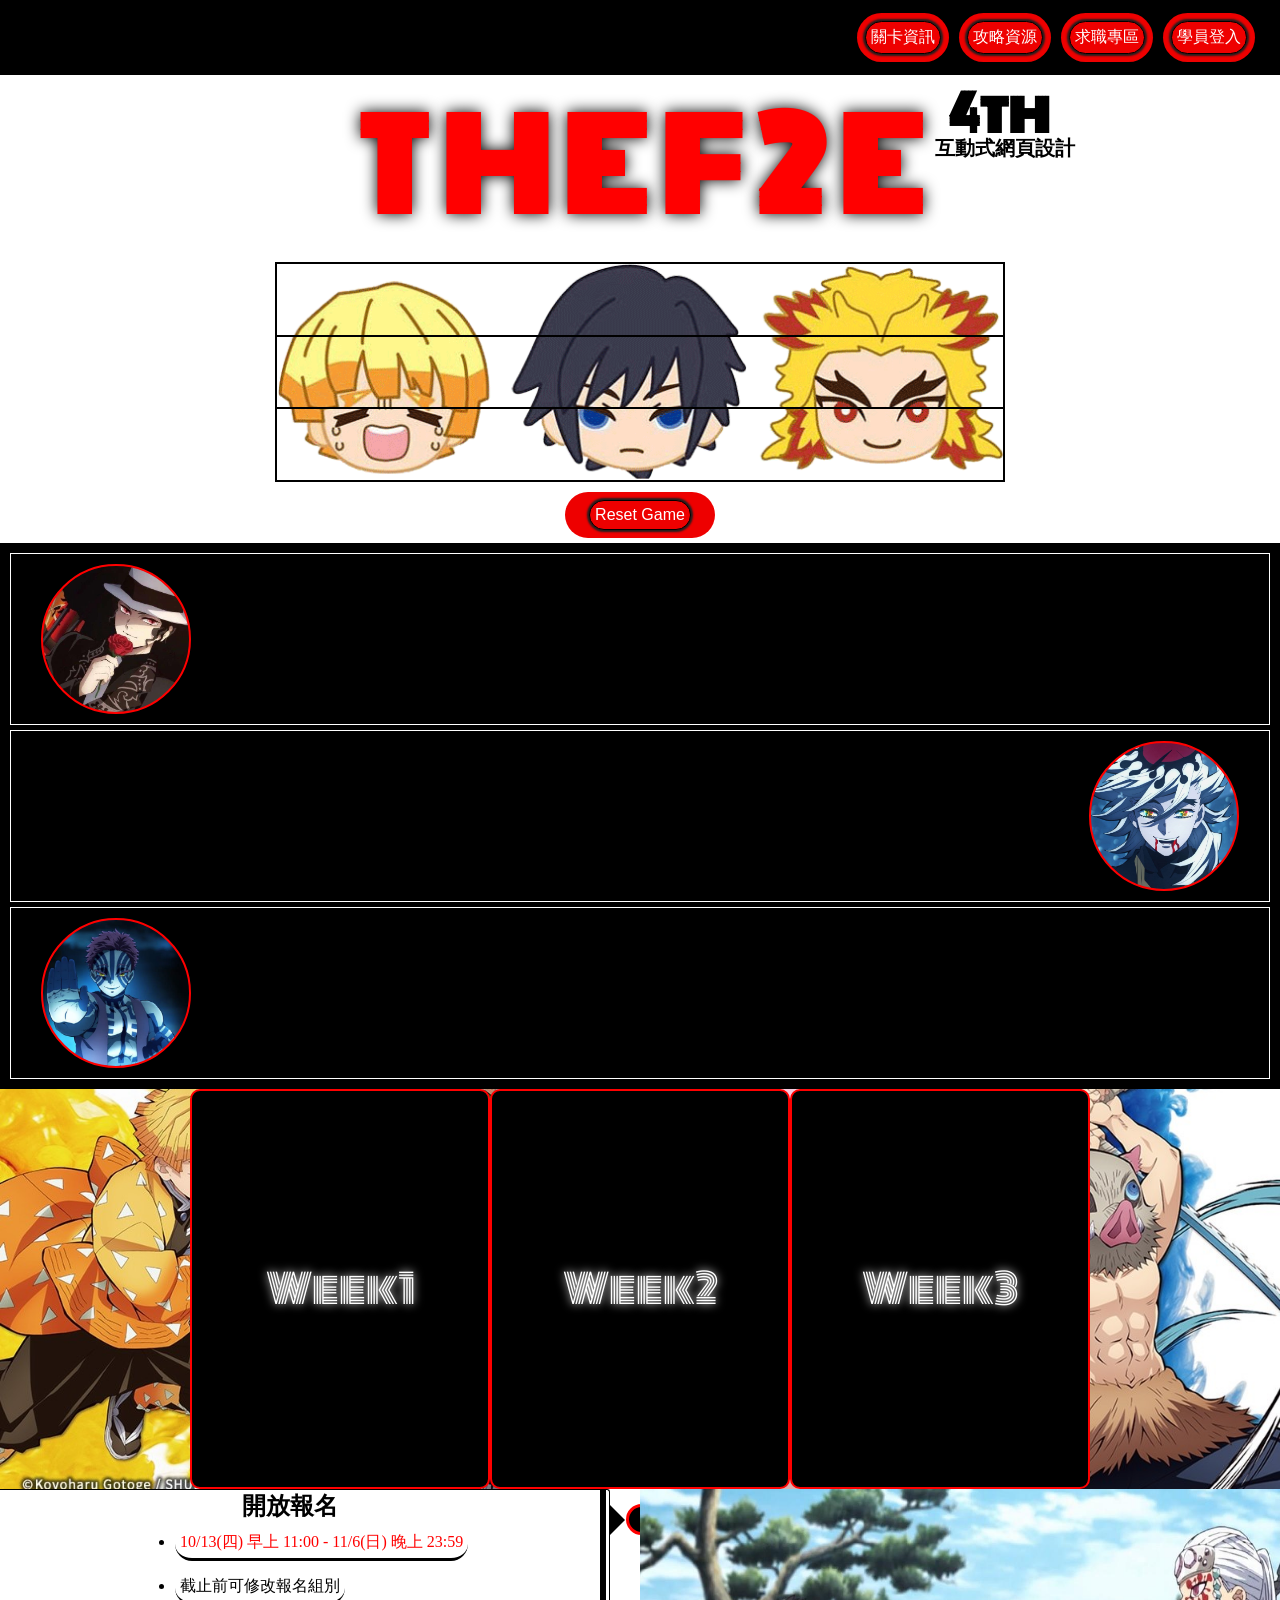
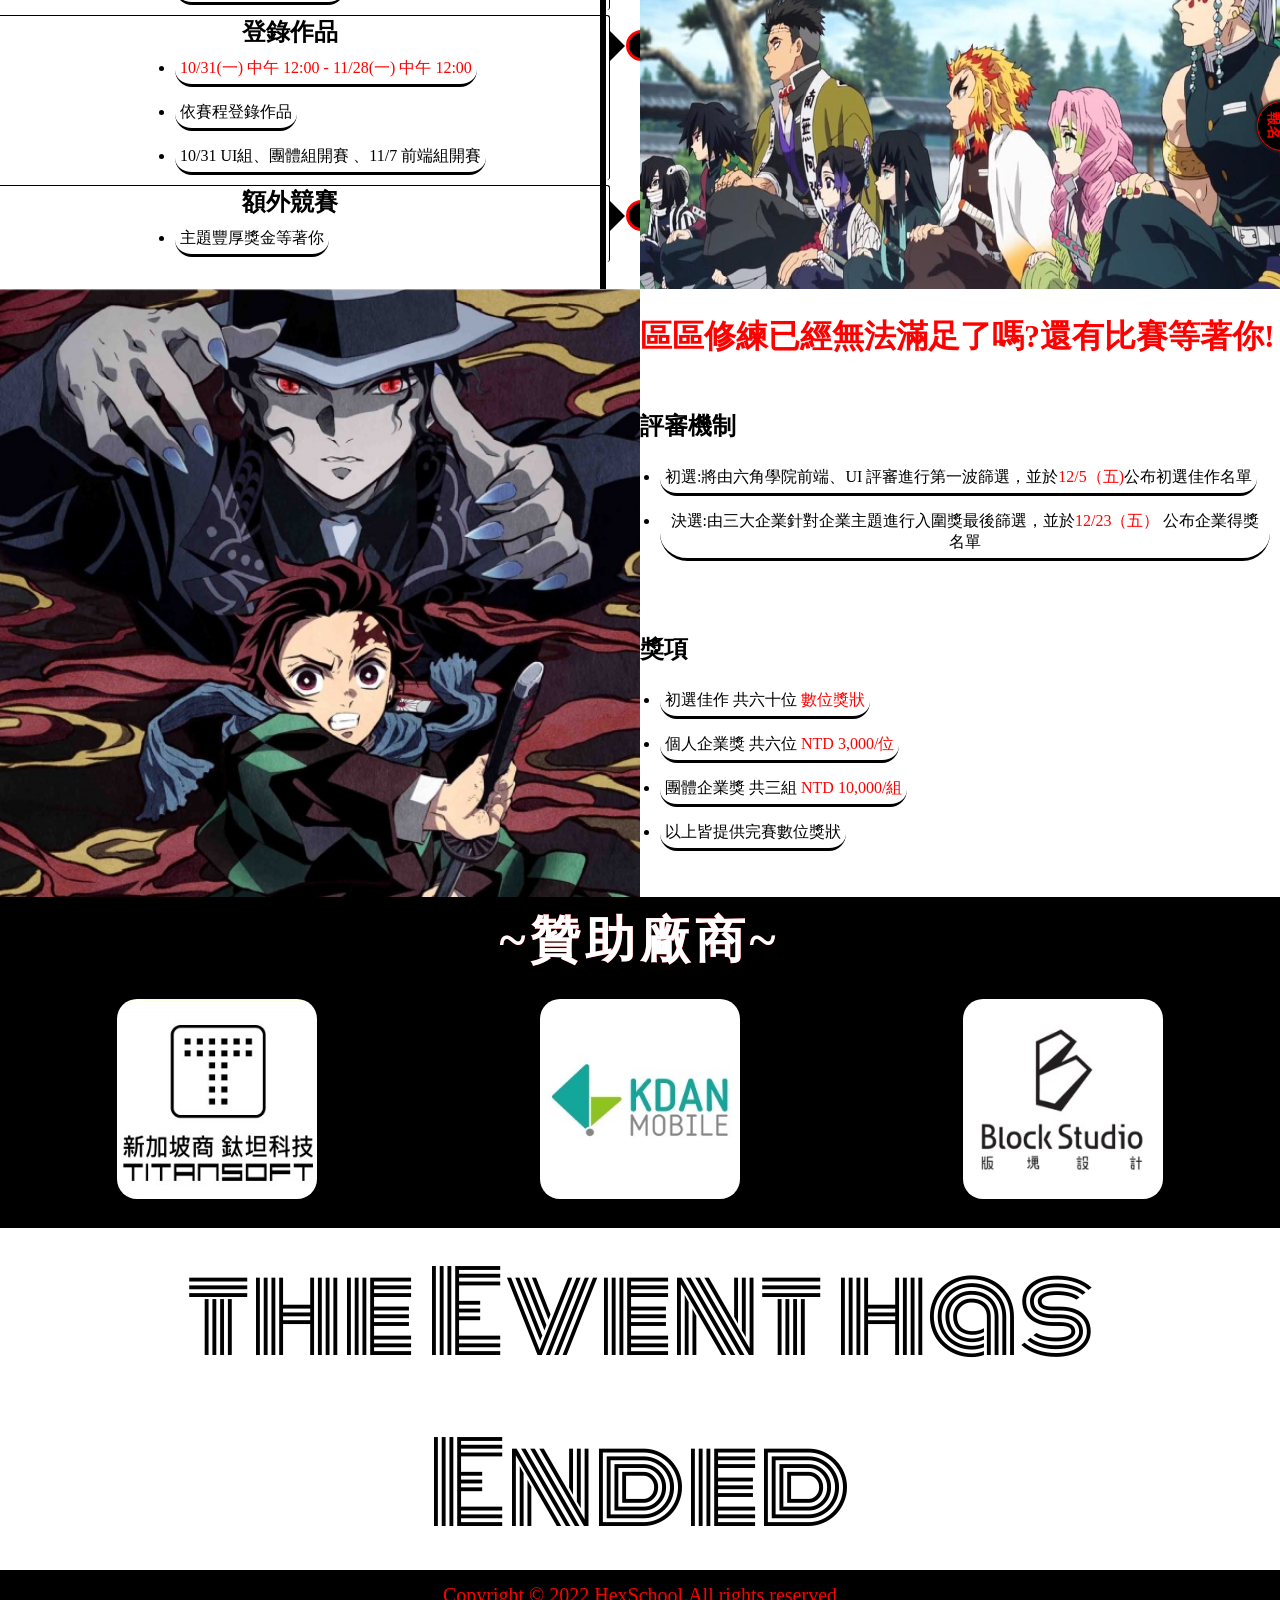
==== commit 1f460c44: "newVersion" ====
--- a/theF2e/index.html
+++ b/theF2e/index.html
@@ -9,6 +9,7 @@
   <link href="https://fonts.googleapis.com/css2?family=Monoton&display=swap" rel="stylesheet">
   <link rel="stylesheet" href="./deskTop.css">
   <link rel="stylesheet" href="./phone.css">
+  <link rel="stylesheet" href="./between.css">
   <title>2022Y-The F2e</title>
 </head>
 <div class="nav">
@@ -22,16 +23,19 @@
   </div>
 </div>
 <div class="container">
-  <h2 class="wave">
-    <span>T</span>
-    <span>H</span>
-    <span>E</span>
-    <span>F</span>
-    <span>2</span>
-    <span>E</span>
-  </h2>
-  <h3 class="wave-h3">4th</h3>
-  <h4 class="wave-h4">互動式網頁設計</h4>
+ 
+    <h2 class="wave">
+      <span>T</span>
+      <span>H</span>
+      <span>E</span>
+      <span>F</span>
+      <span>2</span>
+      <span>E</span>
+    </h2>
+  <div class="container-wave">
+    <h3 class="wave-h3">4th</h3>
+    <h4 class="wave-h4">互動式網頁設計</h4>
+  </div>
 </div>
 <div class="gameBox">
   <label for="chk1">
--- a/theF2e/deskTop.css
+++ b/theF2e/deskTop.css
@@ -64,15 +64,25 @@
   align-items: center;
 }
 .wave{
+  position: relative;
   font-size: 120px;
   font-family: 'Monoton', cursive;
   text-align: center;
   color: #ff0000;
   text-shadow: 0px 0px 15px #000;
 }
+.container-wave{
+  width: 100%;
+  position: absolute;
+  margin: auto;
+  bottom: 0;
+  top: 0;
+  right: 0%;
+}
+
 .wave-h3{
   position: absolute;
-  right: 275px;
+  
   top: 0px;
   font-size: 50px;
   font-family: 'Monoton', cursive;
@@ -81,11 +91,12 @@
 .wave-h4{
   position: absolute;
   top: 60px;
-  right: 250px;
+  
   font-family: cursive;
   font-size: 20px;
   color: #000;
 }
+
 
 .wave span{
   animation: title 4s  linear infinite;
@@ -221,6 +232,7 @@
   margin: auto 10px;
   font-size: 3rem;
   position: relative;
+  display: none;
 }
 .txtOne span{
   color: #fff;
@@ -245,6 +257,7 @@
   color: #fff;
   font-size: 20px;
   font-weight: bold;
+  display: none;
 }
 /*talkBoxTwo */
 .containerTwo .talkBoxTwo{
@@ -297,6 +310,7 @@
   color: #fff;
   font-size: 20px;
   font-weight: bold;
+  display: none;
 }
 /*talkBoxThree */
 .containerTwo .talkBoxThree{
@@ -348,6 +362,7 @@
   color: #fff;
   font-size: 20px;
   font-weight: bold;
+  display: none;
 }
 
 /*container-Four */
@@ -424,9 +439,9 @@
 .containerFive .fiveBox .imgBox img{
   position: relative;
   display: block;
-  width: 675px;
+  width: 100%;
   height: 400px;
-  z-index: 2;
+  z-index: 1;
  }
  .fiveTimeLine{
   position: relative;
@@ -440,8 +455,6 @@
   background-color: #000;
   top: 0;
   bottom: 0;
-  left: 50%;
-  margin-left: 335px;
  }
  .fiveContainer{
   position: relative;
@@ -460,7 +473,7 @@
   background-color: #000;
   border: 3px solid #ff0000;
   border-radius: 50%;
-  z-index: 1;
+  z-index: 0;
  }
  .fiveRight{
   left: 0%;
--- a/theF2e/phone.css
+++ b/theF2e/phone.css
@@ -215,6 +215,6 @@
     display: none;
   }
   .eightH2{
-    font-size: 80px;
-  }
-}+    font-size: 60px;
+  }
+}
--- a/theF2e/between.css
+++ b/theF2e/between.css
@@ -0,0 +1,65 @@
+@media screen and (min-width:1024px) {
+  .wave-h3{
+    right: 105px;
+  }
+  .wave-h4{
+    right: 80px;
+  }
+  .fiveTimeLine::after{
+    left: 470px;
+  }
+  .fiveContent ul li{
+    left: 100px;
+  }
+  .signUp button{
+    top: -1100px;
+  }
+  .eightImg{
+    display: none;
+  }
+}
+
+@media screen and (min-width:1280px){
+  
+  .wave-h3{
+    right: 230px;
+  }
+  .wave-h4{
+    right: 205px;
+  }
+  .fiveTimeLine::after{
+    left: 600px;
+  }
+  .fiveContent ul li{
+    left: 200px;
+  }
+  .signUp button{
+    top: -1130px;
+  }
+  .eightImg{
+    display: none;
+  }
+}
+
+@media screen and (min-width:1600px){
+  .wave-h3{
+    right: 550px;
+  }
+  .wave-h4{
+    right: 525px;
+  }
+  .fiveTimeLine::after{
+    left: 920px;
+  }
+  .fiveContent ul li{
+    left: 300px;
+  }
+  .signUp button{
+    top: -1430px;
+  }
+  .eightImg{
+    display: block;
+  }
+}
+
+
